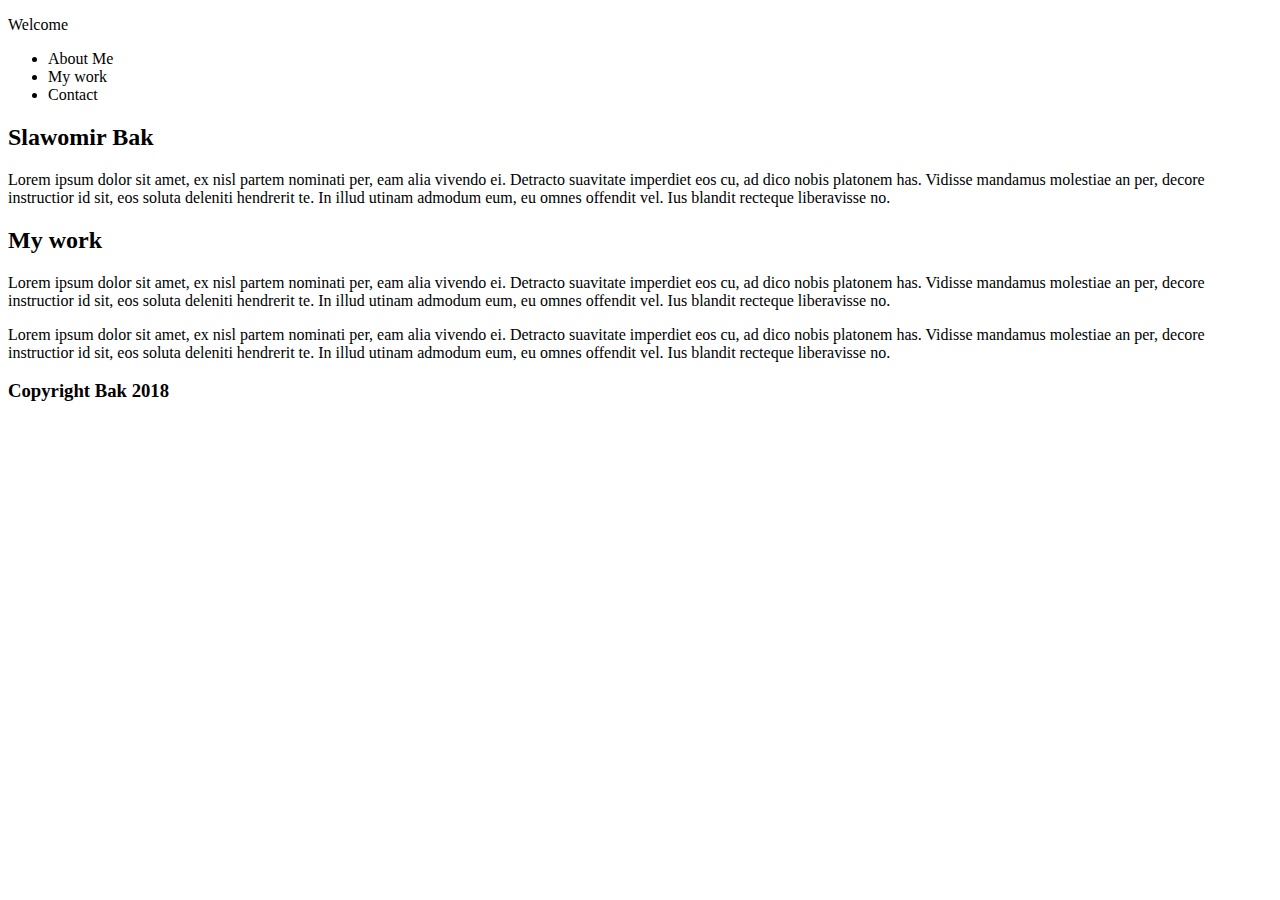
==== index.html @ 7380b0ac "Pierwsze kroki" ====
<!DOCTYPE html>
<html>
<head>
    <title>Slawomir Bak - Strona o mnie</title>
    <link href="C:\Users\4bonq\Desktop\Strona\style.css" rel="stylesheet" type="text/css" />
    <script src="C:\Users\4bonq\Desktop\Strona\main.js"></script>
    <meta charset="UTF-8">
    <meta name="Author" content="Slawomir Bak">

</head>

<body>
<div class="container">
<header>
    <p> Welcome </p>
</header>
<nav id="navbar">
    <div class="container">
        <ul>
            <li>About Me</li>
            <li>My work</li>
            <li>Contact</li>
        </ul>
    </div>
</nav>

<section class="AboutMe">
    <h2>Slawomir Bak</h2>
    <p>Lorem ipsum dolor sit amet, ex nisl partem nominati per,
    eam alia vivendo ei. Detracto suavitate imperdiet eos cu, 
    ad dico nobis platonem has. Vidisse mandamus molestiae an per, 
    decore instructior id sit, eos soluta deleniti hendrerit te. 
    In illud utinam admodum eum, eu omnes offendit vel. 
    Ius blandit recteque liberavisse no.</p>

</section>
<section class="MyWork">
    <h2>My work</h2>
    <p>Lorem ipsum dolor sit amet, ex nisl partem nominati per,
    eam alia vivendo ei. Detracto suavitate imperdiet eos cu, 
    ad dico nobis platonem has. Vidisse mandamus molestiae an per, 
    decore instructior id sit, eos soluta deleniti hendrerit te. 
    In illud utinam admodum eum, eu omnes offendit vel. 
    Ius blandit recteque liberavisse no.</p>

</section>
<aside id="sidebar">
    <p>Lorem ipsum dolor sit amet, ex nisl partem nominati per,
    eam alia vivendo ei. Detracto suavitate imperdiet eos cu, 
    ad dico nobis platonem has. Vidisse mandamus molestiae an per, 
    decore instructior id sit, eos soluta deleniti hendrerit te. 
    In illud utinam admodum eum, eu omnes offendit vel. 
    Ius blandit recteque liberavisse no.</p>
</aside>
</div>
<footer>
    <h3>Copyright Bak 2018</h3>

</footer>


</body>
</html>
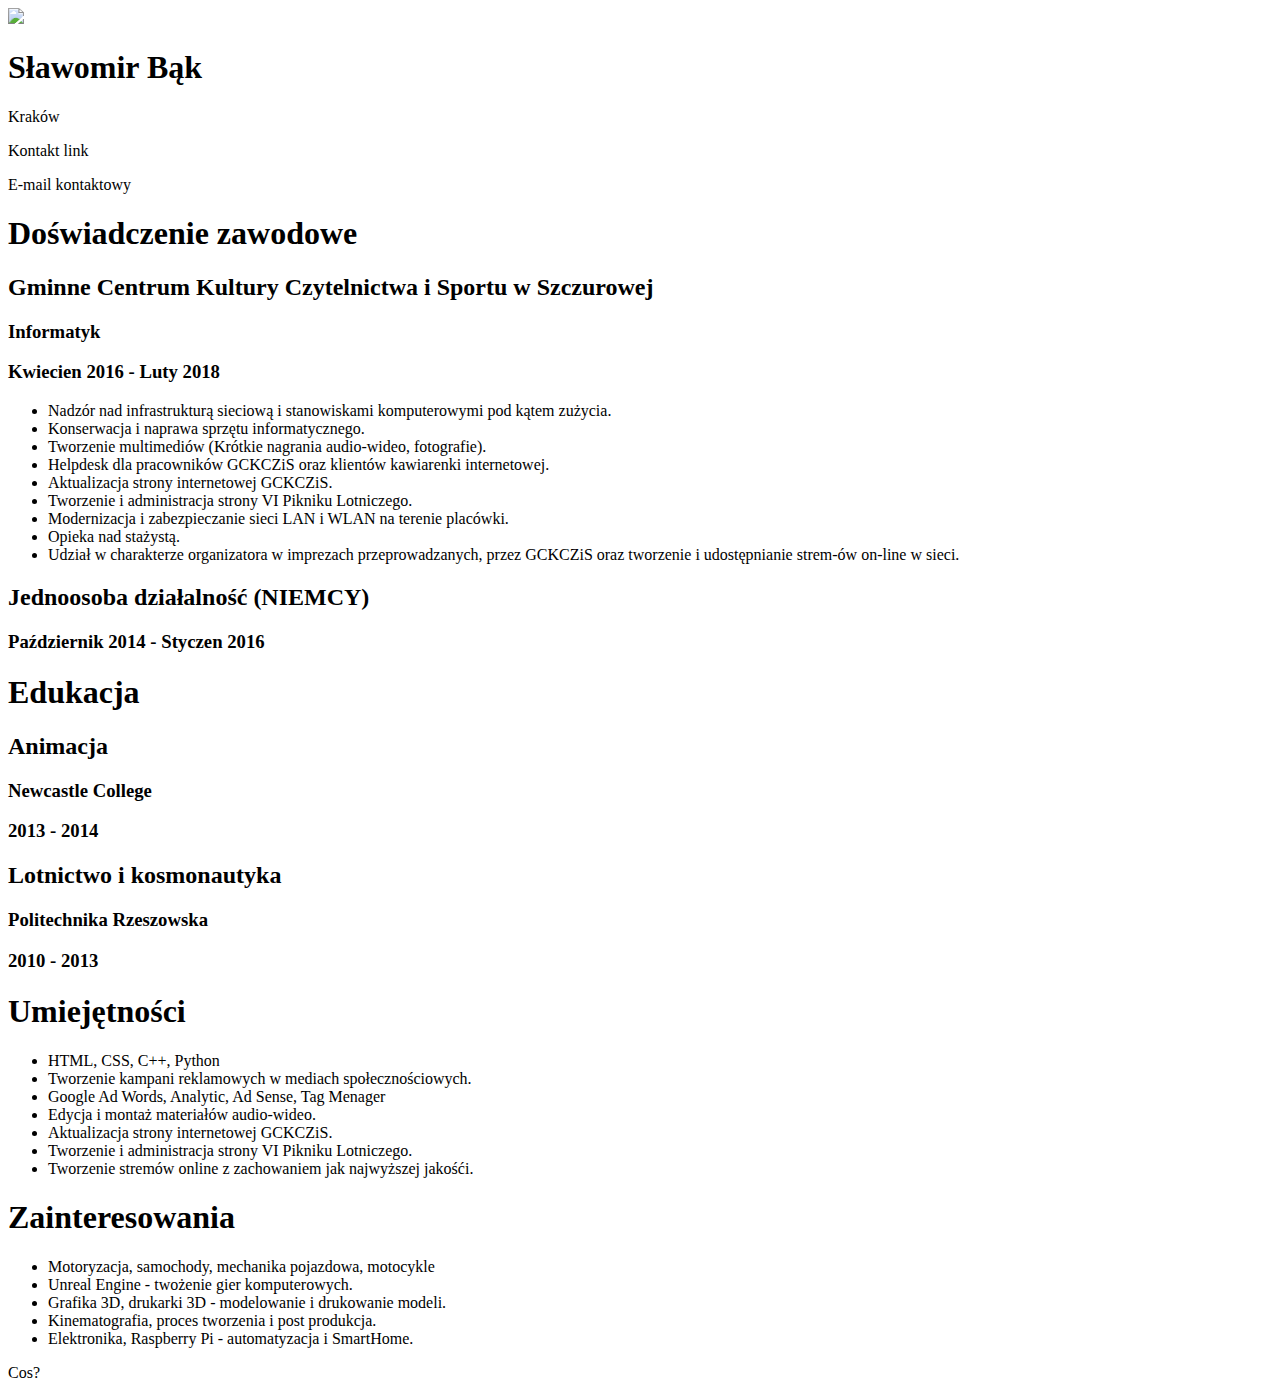
==== commit a78bfabf: "19.07 czesciowo pelny html" ====
--- a/index.html
+++ b/index.html
@@ -1,63 +1,100 @@
 <!DOCTYPE html>
-<html>
+<html lang="en">
 <head>
-    <title>Slawomir Bak - Strona o mnie</title>
+    <meta charset="UTF-8">
+    <meta name="viewport" content="width=device-width, initial-scale=1.0">
+    <meta http-equiv="X-UA-Compatible" content="ie=edge">
     <link href="C:\Users\4bonq\Desktop\Strona\style.css" rel="stylesheet" type="text/css" />
-    <script src="C:\Users\4bonq\Desktop\Strona\main.js"></script>
-    <meta charset="UTF-8">
-    <meta name="Author" content="Slawomir Bak">
+    <script src="C:\Users\4bonq\Desktop\Strona\main.js"></script>    
+    <title>Strona o mnie - Sławomir Bąk</title>
+</head>
+<body>
+ <conteiner class="header">
+     <header>
+        <img src="C:\Users\4bonq\Desktop\Strona\Images\Face flat.png">
+            <div class="data">  
+                <h1>Sławomir Bąk</h1> 
+                <p>Kraków</p>
+                <p>Kontakt link</p>
+                <p>E-mail kontaktowy</p>
+            </div>
+    </header>
+</conteiner>
+<nav id="navbar">
 
-</head>
-
-<body>
-<div class="container">
-<header>
-    <p> Welcome </p>
-</header>
-<nav id="navbar">
-    <div class="container">
+</nav>
+<section class="experience">
+    <div class="last">
+        <h1>Doświadczenie zawodowe</h1>
+        <h2>Gminne Centrum Kultury Czytelnictwa i Sportu w Szczurowej</h2>
+        <h3>Informatyk</h3>
+        <h3>Kwiecien 2016 - Luty 2018</h3>
         <ul>
-            <li>About Me</li>
-            <li>My work</li>
-            <li>Contact</li>
+            <li>Nadzór nad infrastrukturą sieciową i stanowiskami komputerowymi pod kątem zużycia.</li>
+            <li>Konserwacja i naprawa sprzętu informatycznego.</li>
+            <li>Tworzenie multimediów (Krótkie nagrania audio-wideo, fotografie).</li>
+            <li>Helpdesk dla pracowników GCKCZiS oraz klientów kawiarenki internetowej.</li>
+            <li>Aktualizacja strony internetowej GCKCZiS.</li>
+            <li>Tworzenie i administracja strony VI Pikniku Lotniczego.</li>
+            <li>Modernizacja i zabezpieczanie sieci LAN i WLAN na terenie placówki.</li>
+            <li>Opieka nad stażystą.</li>
+            <li>Udział w charakterze organizatora w imprezach przeprowadzanych, przez GCKCZiS oraz tworzenie i udostępnianie strem-ów on-line w sieci.</li>
         </ul>
     </div>
-</nav>
+    <div class="pre-last">
+        <h2>Jednoosoba działalność (NIEMCY)</h2>
+        <h3>Październik 2014 - Styczen 2016</h3>
+    </div>
+</section>
 
-<section class="AboutMe">
-    <h2>Slawomir Bak</h2>
-    <p>Lorem ipsum dolor sit amet, ex nisl partem nominati per,
-    eam alia vivendo ei. Detracto suavitate imperdiet eos cu, 
-    ad dico nobis platonem has. Vidisse mandamus molestiae an per, 
-    decore instructior id sit, eos soluta deleniti hendrerit te. 
-    In illud utinam admodum eum, eu omnes offendit vel. 
-    Ius blandit recteque liberavisse no.</p>
+<section class="education">
+    <h1>Edukacja</h1>
+    <div class="last">
+        <h2>Animacja</h2>
+        <h3>Newcastle College</h3>
+        <h3>2013 - 2014</h3>
+    </div>
+    <div class="pre-last">
+        <h2>Lotnictwo i kosmonautyka</h2>
+        <h3>Politechnika Rzeszowska</h3>
+        <h3>2010 - 2013</h3>
+    </div>
 
 </section>
-<section class="MyWork">
-    <h2>My work</h2>
-    <p>Lorem ipsum dolor sit amet, ex nisl partem nominati per,
-    eam alia vivendo ei. Detracto suavitate imperdiet eos cu, 
-    ad dico nobis platonem has. Vidisse mandamus molestiae an per, 
-    decore instructior id sit, eos soluta deleniti hendrerit te. 
-    In illud utinam admodum eum, eu omnes offendit vel. 
-    Ius blandit recteque liberavisse no.</p>
+<section class="skills">
+    <h1>Umiejętności</h1>
+    <ul>
+        <li>HTML, CSS, C++, Python</li>
+        <li>Tworzenie kampani reklamowych w mediach społecznościowych.</li>
+        <li>Google Ad Words, Analytic, Ad Sense, Tag Menager</li>
+        <li>Edycja i montaż materiałów audio-wideo.</li>
+        <li>Aktualizacja strony internetowej GCKCZiS.</li>
+        <li>Tworzenie i administracja strony VI Pikniku Lotniczego.</li>
+        <li>Tworzenie stremów online z zachowaniem jak najwyższej jakośći.</li>
+    </ul>    
 
 </section>
-<aside id="sidebar">
-    <p>Lorem ipsum dolor sit amet, ex nisl partem nominati per,
-    eam alia vivendo ei. Detracto suavitate imperdiet eos cu, 
-    ad dico nobis platonem has. Vidisse mandamus molestiae an per, 
-    decore instructior id sit, eos soluta deleniti hendrerit te. 
-    In illud utinam admodum eum, eu omnes offendit vel. 
-    Ius blandit recteque liberavisse no.</p>
-</aside>
-</div>
+
+<section class="interest">
+    <h1>Zainteresowania</h1>
+    <ul>
+        <li>Motoryzacja, samochody, mechanika pojazdowa, motocykle</li>
+        <li>Unreal Engine - twożenie gier komputerowych.</li>
+        <li>Grafika 3D, drukarki 3D - modelowanie i drukowanie modeli.</li>
+        <li>Kinematografia, proces tworzenia i post produkcja.</li>
+        <li>Elektronika, Raspberry Pi - automatyzacja i SmartHome.</li>
+    </ul>
+
+</section>
+
+
+<section class="stiu">
+
+</section>
+
 <footer>
-    <h3>Copyright Bak 2018</h3>
-
+    <p>Cos?</p>
 </footer>
-
 
 </body>
 </html>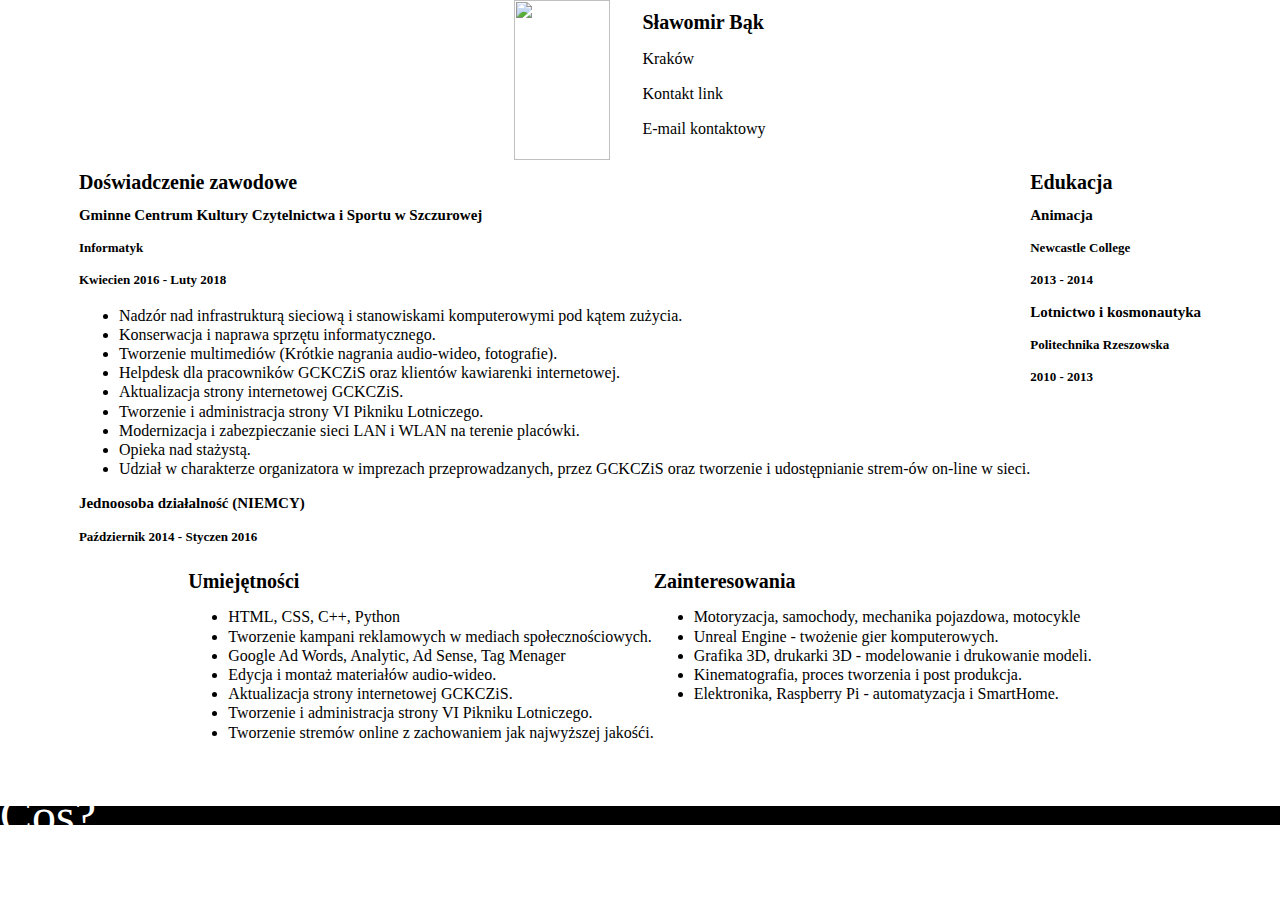
==== commit 5dcc8df9: "20.07.2018 FLEX" ====
--- a/index.html
+++ b/index.html
@@ -4,14 +4,14 @@
     <meta charset="UTF-8">
     <meta name="viewport" content="width=device-width, initial-scale=1.0">
     <meta http-equiv="X-UA-Compatible" content="ie=edge">
-    <link href="C:\Users\4bonq\Desktop\Strona\style.css" rel="stylesheet" type="text/css" />
-    <script src="C:\Users\4bonq\Desktop\Strona\main.js"></script>    
+    <link href="style.css" rel="stylesheet" type="text/css" />
+    <script src="main.js"></script>    
     <title>Strona o mnie - Sławomir Bąk</title>
 </head>
 <body>
  <conteiner class="header">
      <header>
-        <img src="C:\Users\4bonq\Desktop\Strona\Images\Face flat.png">
+        <img src="images\Face flat.png">
             <div class="data">  
                 <h1>Sławomir Bąk</h1> 
                 <p>Kraków</p>
@@ -23,69 +23,71 @@
 <nav id="navbar">
 
 </nav>
-<section class="experience">
-    <div class="last">
-        <h1>Doświadczenie zawodowe</h1>
-        <h2>Gminne Centrum Kultury Czytelnictwa i Sportu w Szczurowej</h2>
-        <h3>Informatyk</h3>
-        <h3>Kwiecien 2016 - Luty 2018</h3>
+<div class="top">
+    <section class="experience">
+        <div class="last">
+            <h1>Doświadczenie zawodowe</h1>
+            <h2>Gminne Centrum Kultury Czytelnictwa i Sportu w Szczurowej</h2>
+            <h3>Informatyk</h3>
+            <h3>Kwiecien 2016 - Luty 2018</h3>
+            <ul>
+                <li>Nadzór nad infrastrukturą sieciową i stanowiskami komputerowymi pod kątem zużycia.</li>
+                <li>Konserwacja i naprawa sprzętu informatycznego.</li>
+                <li>Tworzenie multimediów (Krótkie nagrania audio-wideo, fotografie).</li>
+                <li>Helpdesk dla pracowników GCKCZiS oraz klientów kawiarenki internetowej.</li>
+                <li>Aktualizacja strony internetowej GCKCZiS.</li>
+                <li>Tworzenie i administracja strony VI Pikniku Lotniczego.</li>
+                <li>Modernizacja i zabezpieczanie sieci LAN i WLAN na terenie placówki.</li>
+                <li>Opieka nad stażystą.</li>
+                <li>Udział w charakterze organizatora w imprezach przeprowadzanych, przez GCKCZiS oraz tworzenie i udostępnianie strem-ów on-line w sieci.</li>
+            </ul>
+        </div>
+        <div class="pre-last">
+            <h2>Jednoosoba działalność (NIEMCY)</h2>
+            <h3>Październik 2014 - Styczen 2016</h3>
+        </div>
+    </section>
+
+    <section class="education">
+        <div class="last">
+        <h1>Edukacja</h1>
+            <h2>Animacja</h2>
+            <h3>Newcastle College</h3>
+            <h3>2013 - 2014</h3>
+        </div>
+        <div class="pre-last">
+            <h2>Lotnictwo i kosmonautyka</h2>
+            <h3>Politechnika Rzeszowska</h3>
+            <h3>2010 - 2013</h3>
+        </div>
+    </section>
+</div>    
+<div class="skillsandinterests">
+    <section class="skills">
+        <h1>Umiejętności</h1>
         <ul>
-            <li>Nadzór nad infrastrukturą sieciową i stanowiskami komputerowymi pod kątem zużycia.</li>
-            <li>Konserwacja i naprawa sprzętu informatycznego.</li>
-            <li>Tworzenie multimediów (Krótkie nagrania audio-wideo, fotografie).</li>
-            <li>Helpdesk dla pracowników GCKCZiS oraz klientów kawiarenki internetowej.</li>
+            <li>HTML, CSS, C++, Python</li>
+            <li>Tworzenie kampani reklamowych w mediach społecznościowych.</li>
+            <li>Google Ad Words, Analytic, Ad Sense, Tag Menager</li>
+            <li>Edycja i montaż materiałów audio-wideo.</li>
             <li>Aktualizacja strony internetowej GCKCZiS.</li>
             <li>Tworzenie i administracja strony VI Pikniku Lotniczego.</li>
-            <li>Modernizacja i zabezpieczanie sieci LAN i WLAN na terenie placówki.</li>
-            <li>Opieka nad stażystą.</li>
-            <li>Udział w charakterze organizatora w imprezach przeprowadzanych, przez GCKCZiS oraz tworzenie i udostępnianie strem-ów on-line w sieci.</li>
+            <li>Tworzenie stremów online z zachowaniem jak najwyższej jakośći.</li>
+        </ul>    
+
+    </section>  
+
+    <section class="interest">
+        <h1>Zainteresowania</h1>
+        <ul>
+            <li>Motoryzacja, samochody, mechanika pojazdowa, motocykle</li>
+            <li>Unreal Engine - twożenie gier komputerowych.</li>
+            <li>Grafika 3D, drukarki 3D - modelowanie i drukowanie modeli.</li>
+            <li>Kinematografia, proces tworzenia i post produkcja.</li>
+            <li>Elektronika, Raspberry Pi - automatyzacja i SmartHome.</li>
         </ul>
-    </div>
-    <div class="pre-last">
-        <h2>Jednoosoba działalność (NIEMCY)</h2>
-        <h3>Październik 2014 - Styczen 2016</h3>
-    </div>
-</section>
-
-<section class="education">
-    <h1>Edukacja</h1>
-    <div class="last">
-        <h2>Animacja</h2>
-        <h3>Newcastle College</h3>
-        <h3>2013 - 2014</h3>
-    </div>
-    <div class="pre-last">
-        <h2>Lotnictwo i kosmonautyka</h2>
-        <h3>Politechnika Rzeszowska</h3>
-        <h3>2010 - 2013</h3>
-    </div>
-
-</section>
-<section class="skills">
-    <h1>Umiejętności</h1>
-    <ul>
-        <li>HTML, CSS, C++, Python</li>
-        <li>Tworzenie kampani reklamowych w mediach społecznościowych.</li>
-        <li>Google Ad Words, Analytic, Ad Sense, Tag Menager</li>
-        <li>Edycja i montaż materiałów audio-wideo.</li>
-        <li>Aktualizacja strony internetowej GCKCZiS.</li>
-        <li>Tworzenie i administracja strony VI Pikniku Lotniczego.</li>
-        <li>Tworzenie stremów online z zachowaniem jak najwyższej jakośći.</li>
-    </ul>    
-
-</section>
-
-<section class="interest">
-    <h1>Zainteresowania</h1>
-    <ul>
-        <li>Motoryzacja, samochody, mechanika pojazdowa, motocykle</li>
-        <li>Unreal Engine - twożenie gier komputerowych.</li>
-        <li>Grafika 3D, drukarki 3D - modelowanie i drukowanie modeli.</li>
-        <li>Kinematografia, proces tworzenia i post produkcja.</li>
-        <li>Elektronika, Raspberry Pi - automatyzacja i SmartHome.</li>
-    </ul>
-
-</section>
+    </section>
+</div>
 
 
 <section class="stiu">
--- a/style.css
+++ b/style.css
@@ -0,0 +1,53 @@
+body{
+    background-color: white;
+    color:black;
+    font-family: Cambria, Cochin, Georgia, Times, 'Times New Roman', serif;
+    font-size: 16px;
+    line-height: 1.2em;
+    margin:0;
+    
+}
+.header{
+    border: 1px;
+    border-top: 2px;
+    border-bottom: 2px;
+    border-bottom-color: blue;
+    border-top-color: aqua;
+}
+header{
+    display: flex;
+    justify-content: center;
+}
+img{
+    width: 6em;
+    height: 10em;
+}
+.data{
+    margin-left: 2em;
+}
+.top{
+    display: flex;
+    justify-content: center;
+}
+.skillsandinterests{
+    display: flex;
+    justify-content: center;
+}
+
+
+
+h1{
+    font-size: 20px;
+}
+h2{
+    font-size: 15px;
+}
+h3{
+    font-size: 13px;
+}
+footer{
+    color: white;
+    font-size: 3em;
+    background-color: black
+    
+}
